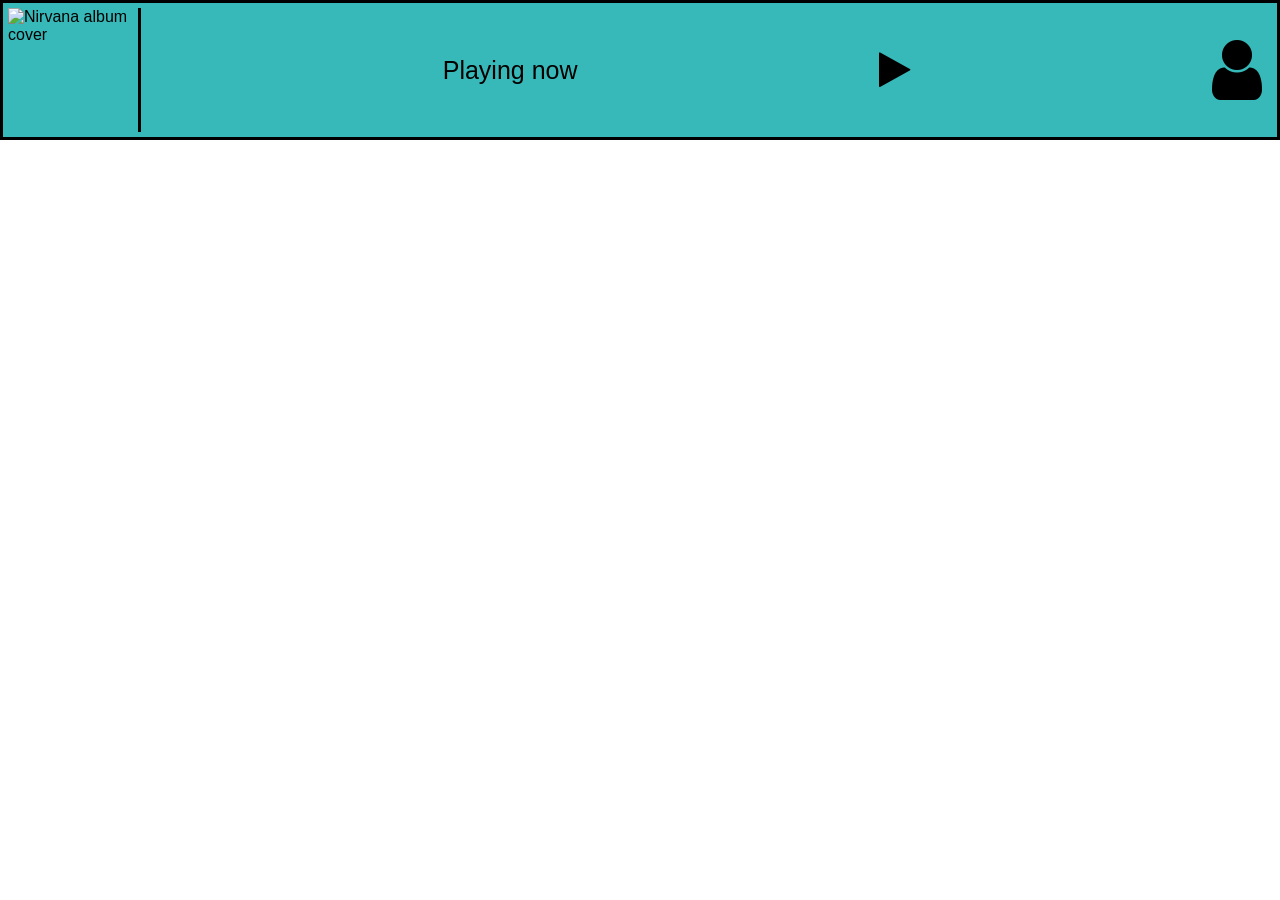
==== home.html @ 9edf09ec "Add music app files" ====
<!doctype html>
<html lang="en">
  <head>
    <meta charset="UTF-8" />
    <meta name="viewport" content="width=device-width, initial-scale=1.0" />
    <link
      rel="stylesheet"
      href="https://cdnjs.cloudflare.com/ajax/libs/font-awesome/4.7.0/css/font-awesome.min.css"
    />
    <link rel="stylesheet" href="./homeStyle.css" />
    <title>Document</title>
  </head>
  <body>
    <nav class="music-player">
      <div class="album">
        <img
          class="nirvana_cover"
          src="https://encrypted-tbn0.gstatic.com/images?q=tbn:ANd9GcRvukvpDKmH4m5Ti0qWd6EpmMZ4YxKcxqJDXrIPecJImg&s=10"
          alt="Nirvana album cover"
        />
      </div>

      <p class="playing-text">Playing now</p>
      <i class="fa fa-play play-icon" aria-hidden="true"></i>
      <div class="profile">
        <i class="fa fa-user profile-icon" aria-hidden="true"></i>
      </div>
    </nav>
  </body>
</html>
---- homeStyle.css ----
* {
  box-sizing: border-box;
}

body {
  font-family: sans-serif;
  margin: 0;
}

.music-player {
  display: flex;
  align-items: center;
  justify-content: space-between;
  width: 100%;
  height: 140px;
  background-color: #38b9b9;
  border: 3px solid black;
  padding: 5px 15px 5px 0;
}

.album {
  height: 100%;
  display: flex;
  align-items: center;
  padding: 5px;
  border-right: 3px solid black;
}

.nirvana_cover {
  width: 125px;
  height: 125px;
  object-fit: cover;
  display: block;
}

.playing-text {
  font-size: 25px;
  margin: 0;
}

.play-icon {
  font-size: 40px;
  color: black;
  cursor: pointer;
}

.profile-icon {
  font-size: 70px;
  color: black;
  cursor: pointer;
}
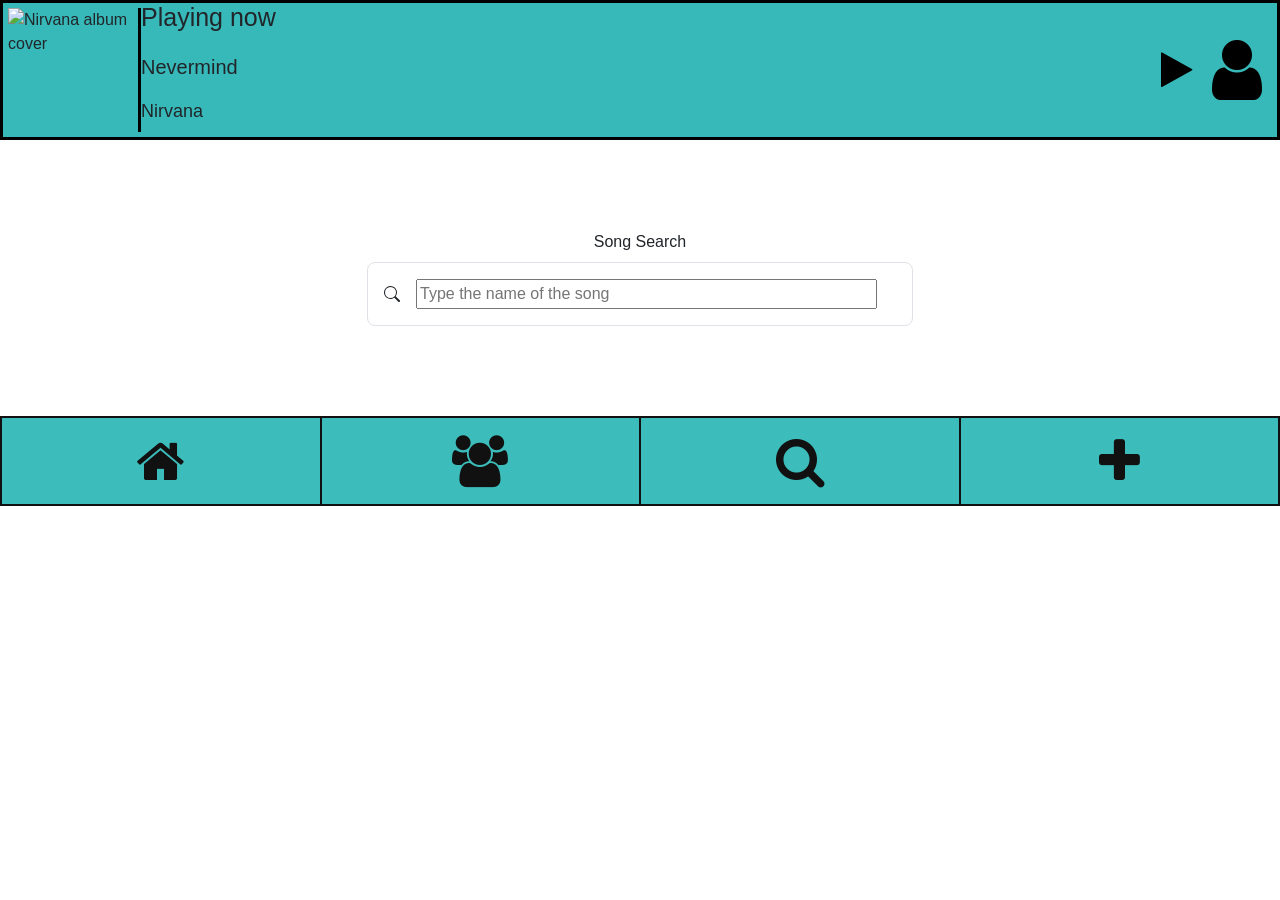
==== commit 82113a10: "Changes" ====
--- a/home.html
+++ b/home.html
@@ -3,12 +3,25 @@
   <head>
     <meta charset="UTF-8" />
     <meta name="viewport" content="width=device-width, initial-scale=1.0" />
+
+    <!-- Font Awesome -->
     <link
       rel="stylesheet"
       href="https://cdnjs.cloudflare.com/ajax/libs/font-awesome/4.7.0/css/font-awesome.min.css"
     />
+
+    <!-- Bootstrap -->
+    <link
+      href="https://cdn.jsdelivr.net/npm/bootstrap@5.3.8/dist/css/bootstrap.min.css"
+      rel="stylesheet"
+      integrity="sha384-sRIl4kxILFvY47J16cr9ZwB07vP4J8+LH7qKQnuqkuIAvNWLzeN8tE5YBujZqJLB"
+      crossorigin="anonymous"
+    />
+
+    <!-- Custom CSS -->
     <link rel="stylesheet" href="./homeStyle.css" />
-    <title>Document</title>
+
+    <title>Music App</title>
   </head>
   <body>
     <nav class="music-player">
@@ -19,12 +32,84 @@
           alt="Nirvana album cover"
         />
       </div>
-
-      <p class="playing-text">Playing now</p>
+      <div class="song-in">
+        <p class="playing-text">Playing now</p>
+        <p class="album-title">Nevermind</p>
+        <p class="artist-name">Nirvana</p>
+      </div>
       <i class="fa fa-play play-icon" aria-hidden="true"></i>
       <div class="profile">
         <i class="fa fa-user profile-icon" aria-hidden="true"></i>
       </div>
     </nav>
+
+    <div class="container">
+      <div class="row justify-content-center">
+        <div class="col-12 col-md-6">
+          <div class="form-field">
+            <label for="exampleGhostInput" class="form-label"
+              >Song Search</label
+            >
+            <div class="d-flex align-items-center gap-3 p-3 border rounded-3">
+              <svg
+                xmlns="http://www.w3.org/2000/svg"
+                width="16"
+                height="16"
+                fill="currentColor"
+                aria-hidden="true"
+                viewBox="0 0 16 16"
+              >
+                <path
+                  d="M11.742 10.344a6.5 6.5 0 1 0-1.397 1.398h-.001q.044.06.098.115l3.85 3.85a1 1 0 0 0 1.415-1.414l-3.85-3.85a1 1 0 0 0-.115-.1zM12 6.5a5.5 5.5 0 1 1-11 0 5.5 5.5 0 0 1 11 0"
+                />
+              </svg>
+              <input
+                type="search"
+                class="form-ghost"
+                id="exampleGhostInput"
+                placeholder="Type the name of the song"
+                aria-label="Search docs"
+              />
+            </div>
+          </div>
+        </div>
+      </div>
+    </div>
+
+    <footer>
+      <nav class="music-nav container-fluid">
+        <div class="row g-0">
+          <div class="col nav-item">
+            <a href="#" aria-label="Home">
+              <i class="fa fa-home"></i>
+            </a>
+          </div>
+
+          <div class="col nav-item">
+            <a href="#" aria-label="Friends">
+              <i class="fa fa-users"></i>
+            </a>
+          </div>
+
+          <div class="col nav-item">
+            <a href="#" aria-label="Search">
+              <i class="fa fa-search"></i>
+            </a>
+          </div>
+
+          <div class="col nav-item">
+            <a href="#" aria-label="Add">
+              <i class="fa fa-plus"></i>
+            </a>
+          </div>
+        </div>
+      </nav>
+    </footer>
+    <script
+      type="module"
+      src="https://cdn.jsdelivr.net/npm/bootstrap@6.0.0-alpha.1/dist/js/bootstrap.bundle.min.js"
+      integrity="sha384-1a/pXj49ZQ1aHEmrJ+gMw1otqoVsYwlEnlD8mIfY2TV03r20Y0CN7uqx1tQogjPL"
+      crossorigin="anonymous"
+    ></script>
   </body>
 </html>
--- a/homeStyle.css
+++ b/homeStyle.css
@@ -11,12 +11,32 @@
 .music-player {
   display: flex;
   align-items: center;
-  justify-content: space-between;
+  justify-content: flex-start;
   width: 100%;
   height: 140px;
   background-color: #38b9b9;
   border: 3px solid black;
   padding: 5px 15px 5px 0;
+}
+
+.album {
+  flex-shrink: 0;
+}
+
+.song-info {
+  display: flex;
+  flex-direction: column;
+  align-items: center;
+  margin-left: 10px;
+}
+
+.play-icon {
+  margin-left: auto;
+  font-size: 40px;
+}
+
+.profile {
+  margin-left: 20px;
 }
 
 .album {
@@ -32,12 +52,35 @@
   height: 125px;
   object-fit: cover;
   display: block;
+  
+}
+
+
+
+.song-info {
+  display: flex;
+  flex-direction: column;
+  align-items: center;
+  justify-content: center;
+  gap: 5px;
+}
+
+.song-info p {
+  margin: 0;
 }
 
 .playing-text {
   font-size: 25px;
-  margin: 0;
 }
+
+.album-title {
+  font-size: 20px;
+}
+
+.artist-name {
+  font-size: 18px;
+}
+
 
 .play-icon {
   font-size: 40px;
@@ -51,3 +94,70 @@
   cursor: pointer;
 }
 
+
+
+/* Search bar  */
+
+.form-field{
+  text-align: center;
+}
+
+.form-ghost{
+  width: 90%;
+}
+
+.container{
+  margin-top: 10vh;
+  margin-bottom: 10vh;
+}
+
+/* Footer */
+
+
+.music-nav {
+  max-width: 100%;
+  margin: 36px auto;
+  padding: 0;
+}
+
+.music-nav .row {
+  border: 2px solid #111;
+}
+
+.nav-item {
+  background-color: #3cbdbb;
+  border-right: 2px solid #111;
+  height: 86px;
+
+  display: flex;
+  justify-content: center;
+  align-items: center;
+}
+
+.nav-item:last-child {
+  border-right: none;
+}
+
+.nav-item a {
+  color: #111;
+  text-decoration: none;
+  font-size: 52px;
+
+  display: flex;
+  align-items: center;
+  justify-content: center;
+
+  width: 100%;
+  height: 100%;
+}
+
+.nav-item a:hover {
+  background-color: #2eaaa8;
+}
+
+.nav-item a:focus-visible {
+  outline: 3px solid #111;
+  outline-offset: -5px;
+}
+
+
